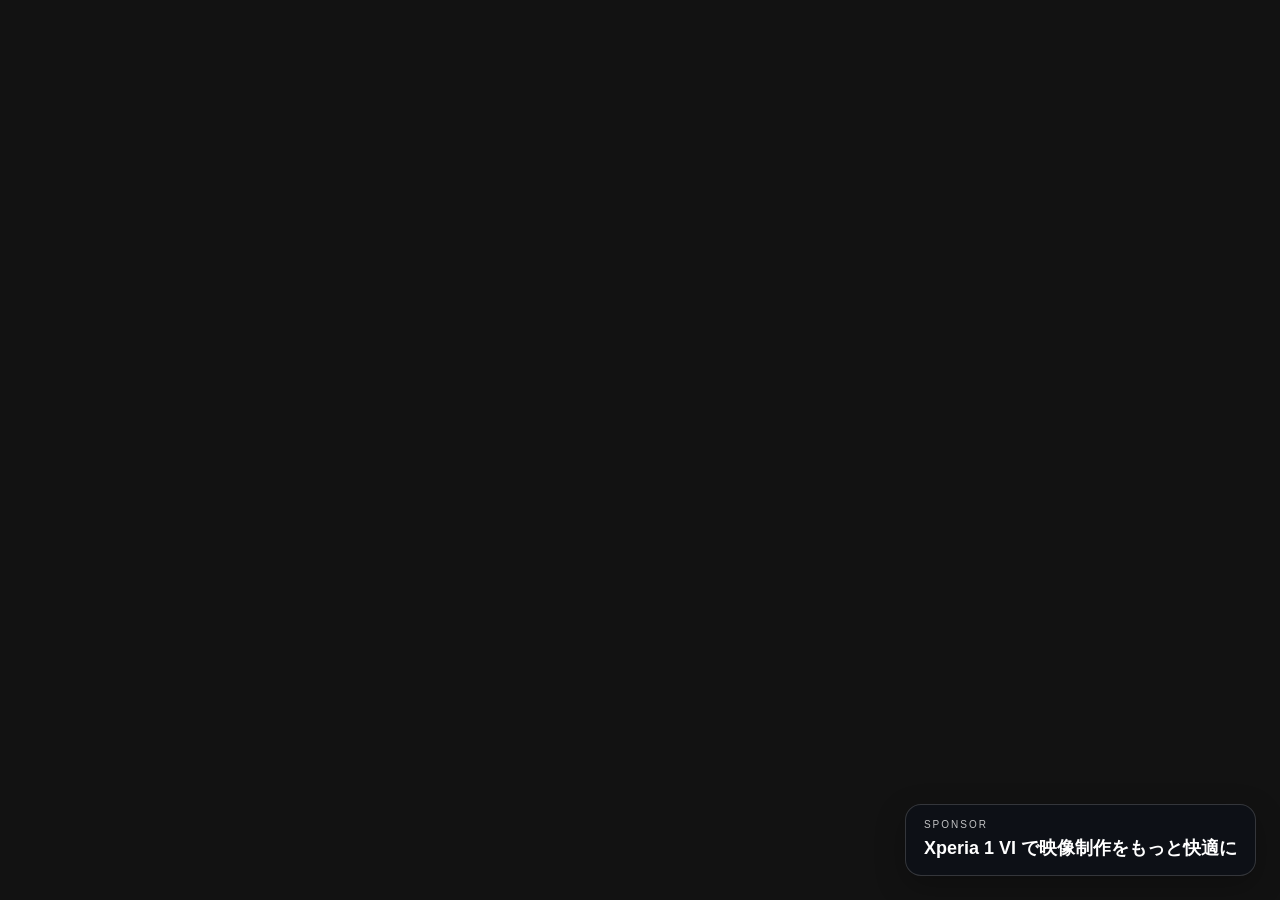
==== index.html @ bd3d49dc "初回公開" ====
<!DOCTYPE html>
<html lang="ja">
  <head>
    <meta charset="UTF-8" />
    <meta name="viewport" content="width=device-width, initial-scale=1.0" />
    <title>Sponsor Overlay</title>
    <link rel="stylesheet" href="style.css" />
  </head>
  <body>
    <div id="sponsor-overlay" aria-live="polite">
      <div id="sponsor-label">SPONSOR</div>
      <div id="sponsor-message"></div>
    </div>

    <script src="script.js"></script>
  </body>
</html>
---- style.css ----
:root {
  color-scheme: dark;
}

html,
body {
  width: 100%;
  height: 100%;
  margin: 0;
  padding: 0;
  overflow: hidden;
  background: transparent;
}

body {
  font-family: "Segoe UI", "Yu Gothic", sans-serif;
  display: flex;
  align-items: flex-end;
  justify-content: flex-end;
}

#sponsor-overlay {
  position: fixed;
  right: 24px;
  bottom: 24px;
  min-width: 280px;
  max-width: 360px;
  padding: 14px 18px;
  border-radius: 16px;
  background: rgba(12, 16, 24, 0.75);
  box-shadow: 0 10px 30px rgba(0, 0, 0, 0.25);
  border: 1px solid rgba(255, 255, 255, 0.16);
  pointer-events: none;
  backdrop-filter: blur(8px);
  -webkit-backdrop-filter: blur(8px);
  overflow: hidden;
}

#sponsor-label {
  font-size: 10px;
  letter-spacing: 0.2em;
  opacity: 0.75;
  text-transform: uppercase;
  margin-bottom: 6px;
}

#sponsor-message {
  font-size: 18px;
  font-weight: 600;
  line-height: 1.4;
  color: #fff;
  opacity: 0;
  transform: translateY(10px);
  transition: opacity 0.45s ease, transform 0.45s ease;
}

#sponsor-message.is-visible {
  opacity: 1;
  transform: translateY(0);
}
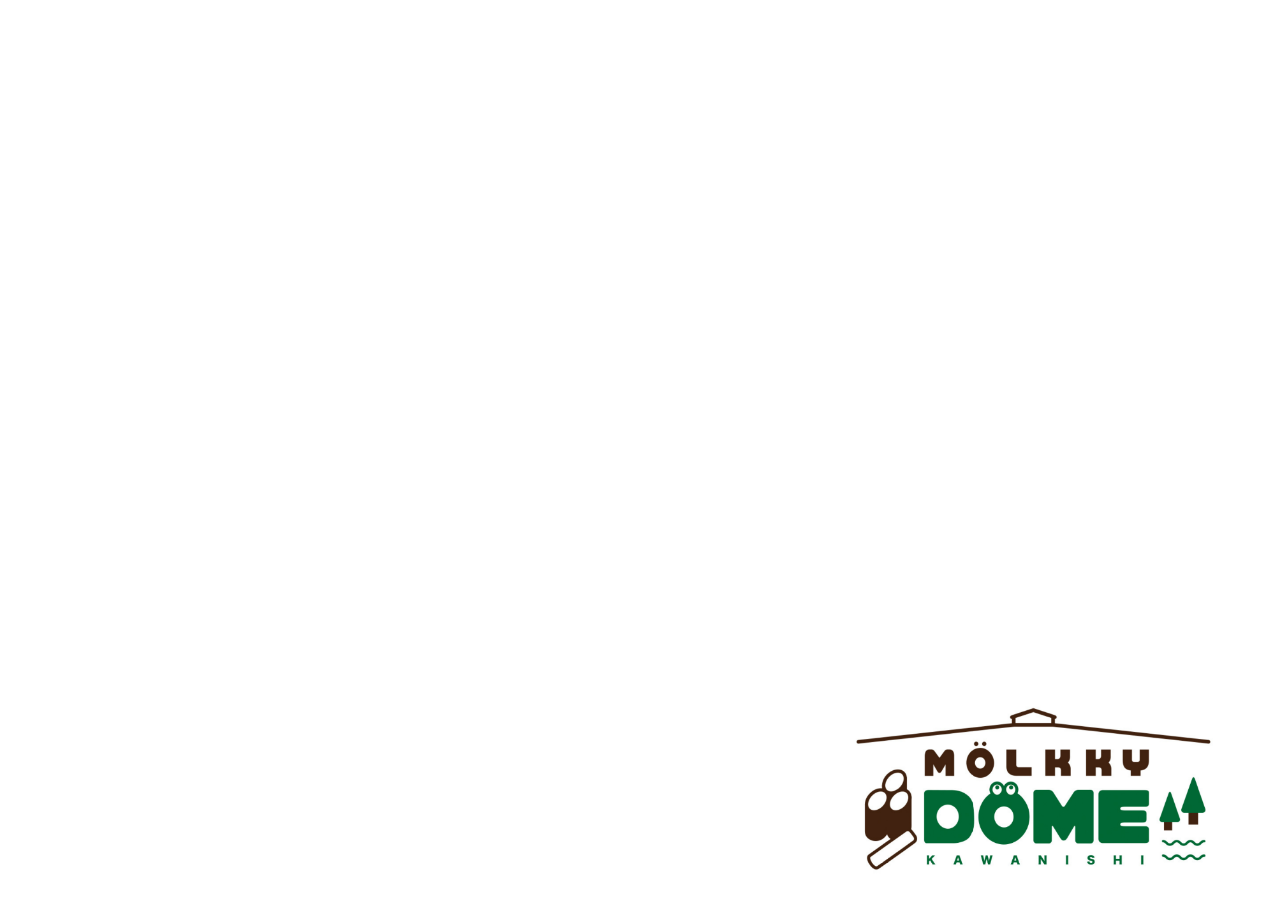
==== commit 3e73e9b0: "ロゴだけ表示に変更" ====
--- a/index.html
+++ b/index.html
@@ -1,17 +1,17 @@
 <!DOCTYPE html>
 <html lang="ja">
-  <head>
-    <meta charset="UTF-8" />
-    <meta name="viewport" content="width=device-width, initial-scale=1.0" />
-    <title>Sponsor Overlay</title>
-    <link rel="stylesheet" href="style.css" />
-  </head>
-  <body>
-    <div id="sponsor-overlay" aria-live="polite">
-      <div id="sponsor-label">SPONSOR</div>
-      <div id="sponsor-message"></div>
-    </div>
+<head>
+<meta charset="UTF-8">
+<meta name="viewport" content="width=device-width, initial-scale=1.0">
+<title>Sponsor Overlay</title>
+<link rel="stylesheet" href="style.css">
+</head>
 
-    <script src="script.js"></script>
-  </body>
+<body>
+
+<div id="sponsor-message"></div>
+
+<script src="script.js"></script>
+
+</body>
 </html>
--- a/style.css
+++ b/style.css
@@ -1,60 +1,27 @@
-:root {
-  color-scheme: dark;
+html,
+body{
+    margin:0;
+    padding:0;
+    width:100%;
+    height:100%;
+    background:transparent;
+    overflow:hidden;
 }
 
-html,
-body {
-  width: 100%;
-  height: 100%;
-  margin: 0;
-  padding: 0;
-  overflow: hidden;
-  background: transparent;
+#sponsor-message{
+    position:fixed;
+    right:20px;
+    bottom:20px;
+    width:450px;
+    height:180px;
+
+    display:flex;
+    justify-content:center;
+    align-items:center;
 }
 
-body {
-  font-family: "Segoe UI", "Yu Gothic", sans-serif;
-  display: flex;
-  align-items: flex-end;
-  justify-content: flex-end;
-}
-
-#sponsor-overlay {
-  position: fixed;
-  right: 24px;
-  bottom: 24px;
-  min-width: 280px;
-  max-width: 360px;
-  padding: 14px 18px;
-  border-radius: 16px;
-  background: rgba(12, 16, 24, 0.75);
-  box-shadow: 0 10px 30px rgba(0, 0, 0, 0.25);
-  border: 1px solid rgba(255, 255, 255, 0.16);
-  pointer-events: none;
-  backdrop-filter: blur(8px);
-  -webkit-backdrop-filter: blur(8px);
-  overflow: hidden;
-}
-
-#sponsor-label {
-  font-size: 10px;
-  letter-spacing: 0.2em;
-  opacity: 0.75;
-  text-transform: uppercase;
-  margin-bottom: 6px;
-}
-
-#sponsor-message {
-  font-size: 18px;
-  font-weight: 600;
-  line-height: 1.4;
-  color: #fff;
-  opacity: 0;
-  transform: translateY(10px);
-  transition: opacity 0.45s ease, transform 0.45s ease;
-}
-
-#sponsor-message.is-visible {
-  opacity: 1;
-  transform: translateY(0);
-}
+#sponsor-message img{
+    max-width:100%;
+    max-height:100%;
+    object-fit:contain;
+}
